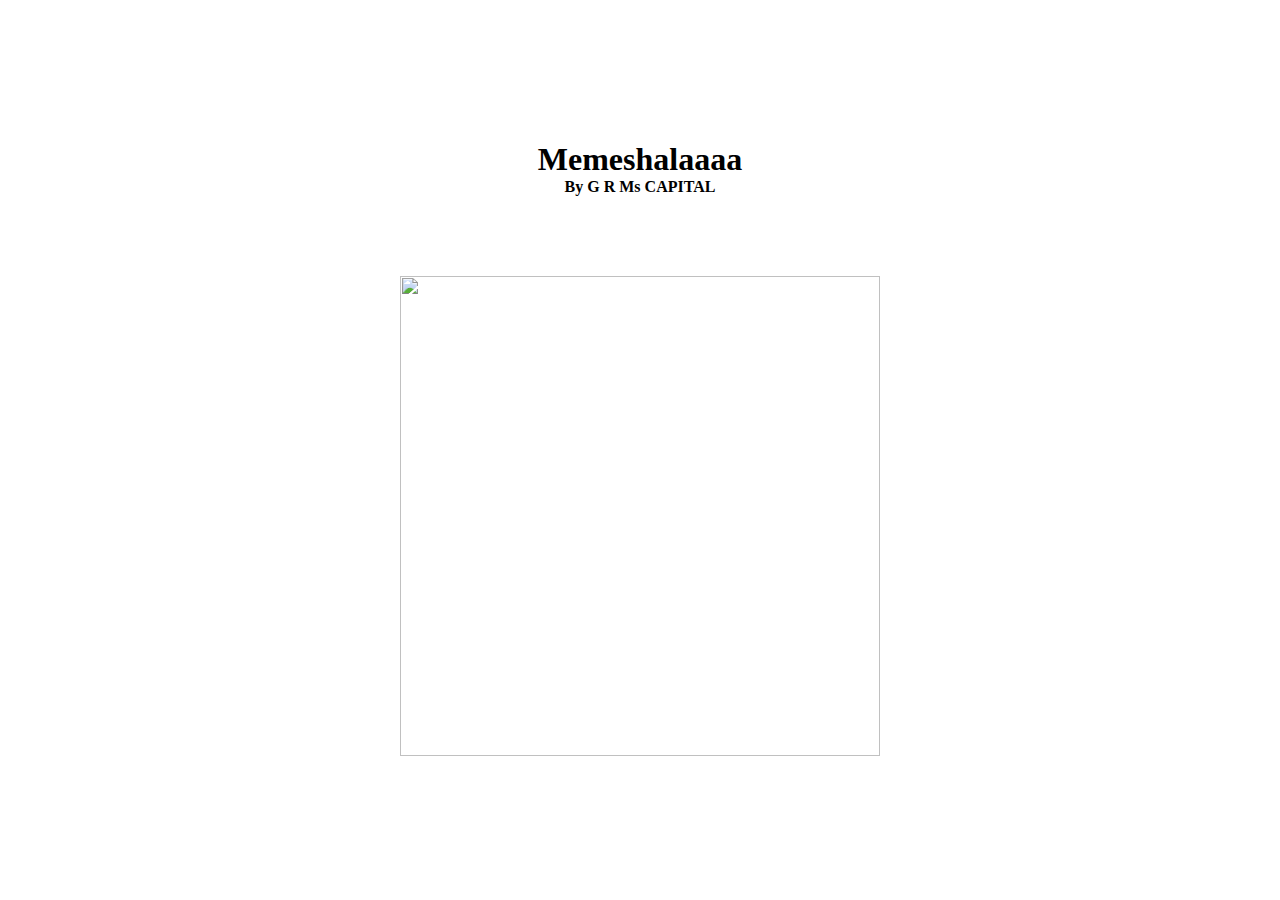
==== MemeShalaaaa/index.html @ 95a6191d "Add files via upload" ====
<!DOCTYPE html>
<html lang="en">
<head>
    <meta charset="UTF-8">
    <meta http-equiv="X-UA-Compatible" content="IE=edge">
    <meta name="viewport" content="width=device-width, initial-scale=1.0">
    <title>Memeshalaaaa</title>
    <link rel="stylesheet" href="./style.css">
</head>
<body>
    <h1>Memeshalaaaa</h1>
    <h4>By G R Ms CAPITAL</h4>
    <div class="meme">
        <img src="" alt="">
    </div>
</body>
    <script>
        let img = document.querySelector(".meme img");
        async function Memeshalaaaa(){
            let res = await fetch("https://meme-api.com/gimme");    
            console.log(res);
            let json = await res.json();
            console.log(json);
            let url = json.url;
            console.log(url);
            img.src = url;

        }
        Memeshalaaaa();
        
        let timer = setInterval(Memeshalaaaa,2000);

        img.addEventListener("mouseover",function(){
            clearInterval(timer);
        })

        img.addEventListener("mouseleave",function(){
            timer = setInterval(Memeshalaaaa,2000);
        })
    </script>
    
</html>
---- MemeShalaaaa/style.css ----
*{
    margin: 0;
    padding: 0;
    box-sizing: border-box;
}

body{
    display: flex;
    align-items: center;
    justify-content: center;
    flex-direction: column;
    height: 100vh;
}

.meme img{
    margin-top: 5rem;
    width: 30rem;
    height: 30rem;
}
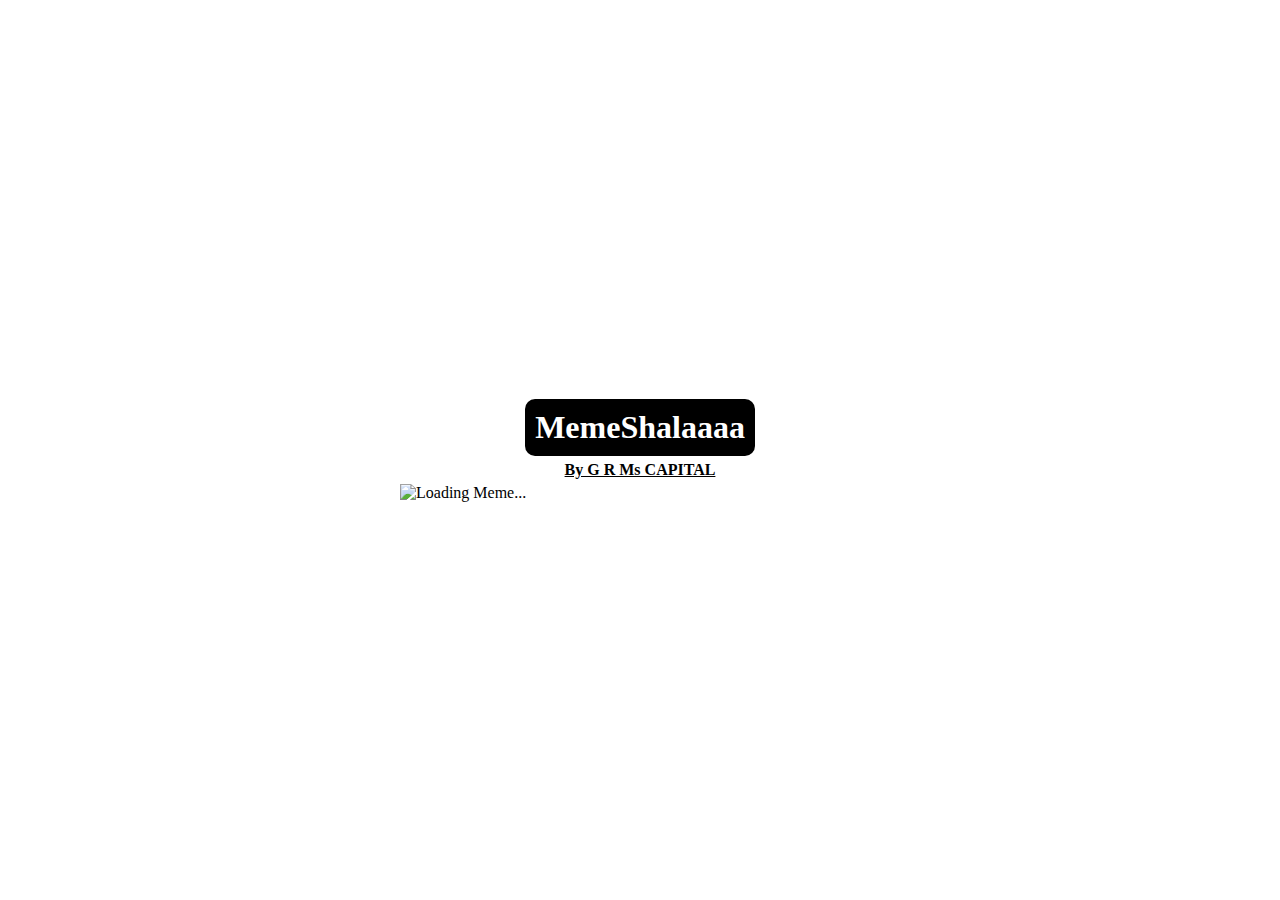
==== commit a0a6b161: "Add files via upload" ====
--- a/MemeShalaaaa/index.html
+++ b/MemeShalaaaa/index.html
@@ -4,39 +4,54 @@
     <meta charset="UTF-8">
     <meta http-equiv="X-UA-Compatible" content="IE=edge">
     <meta name="viewport" content="width=device-width, initial-scale=1.0">
-    <title>Memeshalaaaa</title>
+    <title>MemeShalaaaa</title>
     <link rel="stylesheet" href="./style.css">
+    <style>
+        h1 {
+            background-color: black;
+            color: white;
+            text-align: center;
+            padding: 10px;
+            border-radius: 10px;
+        }
+
+        h4 {
+            color: black;
+            text-decoration: underline;
+            text-align: center;
+            padding: 5px;
+            border-radius: 5px;
+        }
+    </style>
 </head>
 <body>
-    <h1>Memeshalaaaa</h1>
+    <h1>MemeShalaaaa</h1>
     <h4>By G R Ms CAPITAL</h4>
     <div class="meme">
-        <img src="" alt="">
+        <img src="" alt="Loading Meme..." style="max-width: 100%; height: auto; display: block; margin: auto;">
     </div>
 </body>
     <script>
         let img = document.querySelector(".meme img");
-        async function Memeshalaaaa(){
-            let res = await fetch("https://meme-api.com/gimme");    
-            console.log(res);
-            let json = await res.json();
-            console.log(json);
-            let url = json.url;
-            console.log(url);
-            img.src = url;
+        async function MemeShalaaaa() {
+            try {
+                let res = await fetch("https://meme-api.com/gimme");
+                let json = await res.json();
+                img.src = json.url;
+            } catch (error) {
+                console.error("Error fetching meme:", error);
+            }
+        }
+        
+        MemeShalaaaa();
+        let timer = setInterval(MemeShalaaaa, 2000);
 
-        }
-        Memeshalaaaa();
-        
-        let timer = setInterval(Memeshalaaaa,2000);
+        img.addEventListener("mouseover", function () {
+            clearInterval(timer);
+        });
 
-        img.addEventListener("mouseover",function(){
-            clearInterval(timer);
-        })
-
-        img.addEventListener("mouseleave",function(){
-            timer = setInterval(Memeshalaaaa,2000);
-        })
+        img.addEventListener("mouseleave", function () {
+            timer = setInterval(MemeShalaaaa, 2000);
+        });
     </script>
-    
-</html>+</html>
